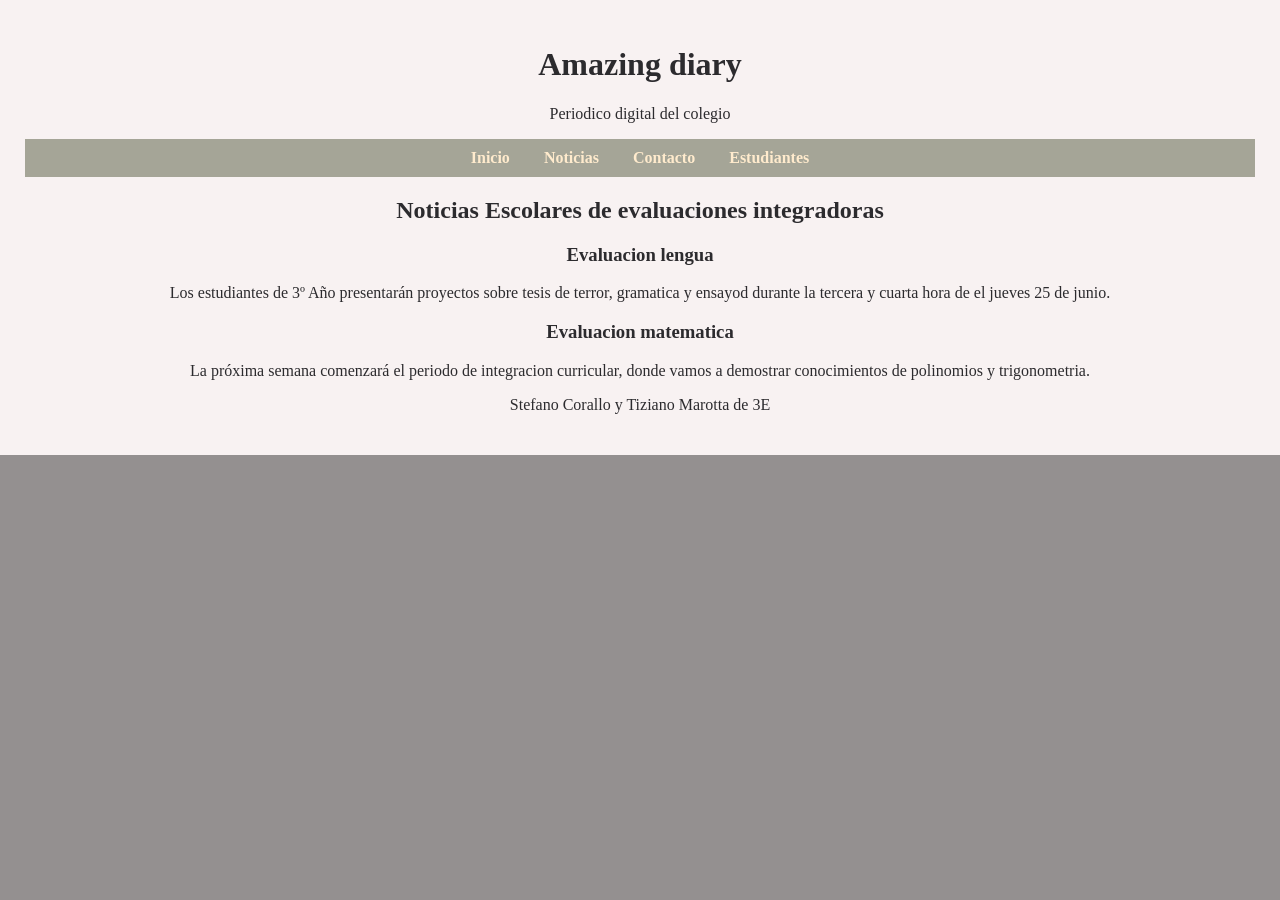
==== pages/diario.html @ 174fec17 "Add files via upload" ====
<!DOCTYPE html>
<html lang="es">
<head>
    <meta charset="UTF-8">
    <meta name="viewport" content="width=device-width, initial-scale=1.0">
    <title>Diario</title>
    <style>
        body{
            font-family:Tahoma,Geneva,Verdana;
            margin: 0;
            padding: 0;
            background-color: rgb(148, 144, 144);
        }
        header{
            background-color: rgb(248, 242, 242);
            color: rgb(44, 43, 46);
            text-align: center;
            padding: 25px;
        }
        nav{
background-color: rgb(165, 165, 151);
padding: 10px;
  }
  nav ul{
    list-style-type: none;
    margin: 0;
    padding: 0;
    text-align: center;
 }
 nav ul li {
    display: inline;
    margin: 0 15px;
 }
 nav ul li a{
    color: blanchedalmond;
    text-decoration: none;
    font-weight: bold;
 }
    </style>
</head>
<body>
    <header>
    <h1>Amazing diary </h1>
    <p>Periodico digital del colegio</p>
    <nav>
        <ul>
            <li><a href="#">Inicio</a></li>
            <li><a href="#">Noticias</a></li>
            <li><a href="#">Contacto</a></li>
            <li><a href="#">Estudiantes</a></li>
            
        </ul>
    </nav>
    <main>
        <section>
            <h2>Noticias Escolares de evaluaciones integradoras</h2>
            <article>
                <h3>Evaluacion lengua</h3>
                <p>
                    Los estudiantes de 3º Año presentarán proyectos sobre
                    tesis de terror, gramatica y ensayod durante la tercera y cuarta hora de el jueves 25 de junio. 
                </p>
            </article>
            <article>
                <h3>Evaluacion matematica</h3>
                <p>
                    La próxima semana comenzará el periodo de integracion curricular,
                    donde vamos a demostrar conocimientos de polinomios y trigonometria.
                </p>
            </article>
        </section>




    </main>
    <footer>
        <p>Stefano Corallo y Tiziano Marotta de 3E</p>
    </footer>

</body>

    

    
</body>
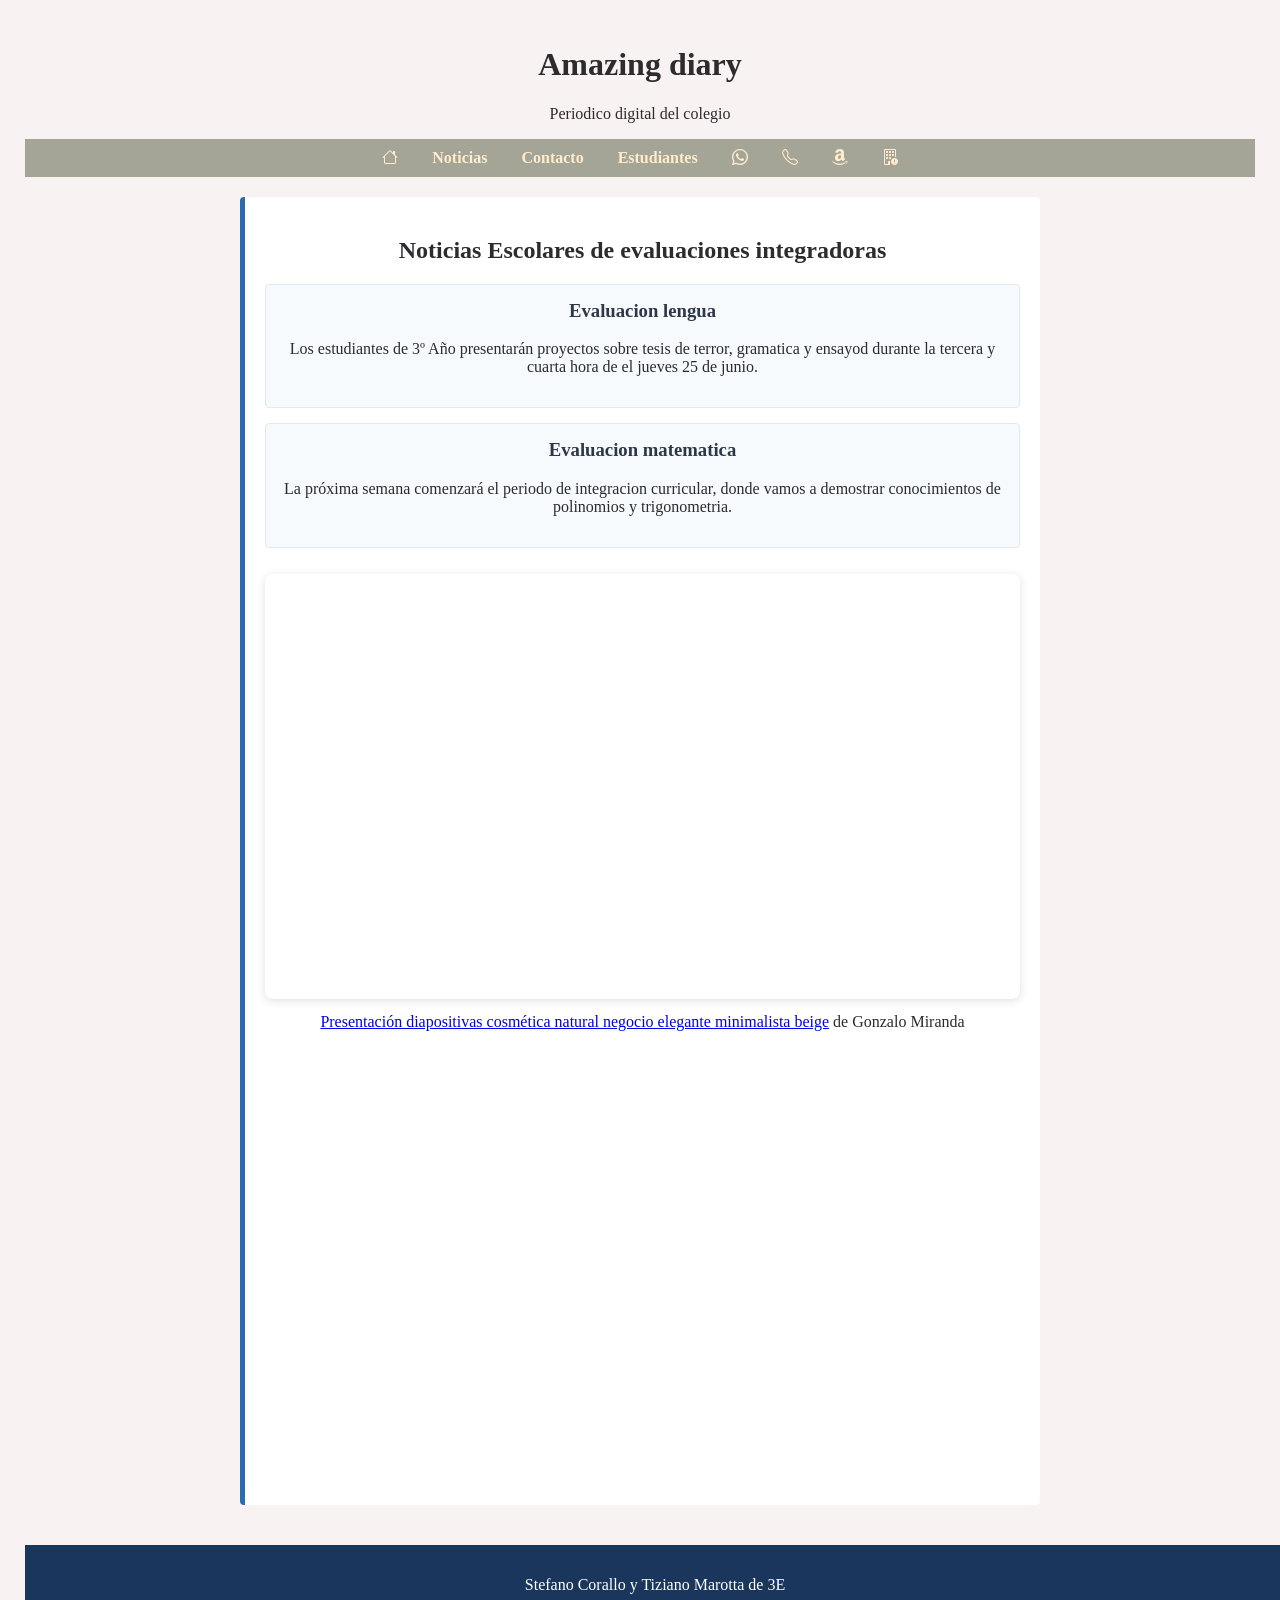
==== commit 3e41e4d4: "Add files via upload" ====
--- a/pages/diario.html
+++ b/pages/diario.html
@@ -4,6 +4,7 @@
     <meta charset="UTF-8">
     <meta name="viewport" content="width=device-width, initial-scale=1.0">
     <title>Diario</title>
+    <link rel="stylesheet" href="https://cdn.jsdelivr.net/npm/bootstrap-icons@1.13.1/font/bootstrap-icons.min.css">
     <style>
         body{
             font-family:Tahoma,Geneva,Verdana;
@@ -36,6 +37,41 @@
     text-decoration: none;
     font-weight: bold;
  }
+ main {
+padding: 20px;
+max-width: 800px;
+margin: 0 auto;
+}
+/* Estilo para las secciones temáticas */
+section {
+background-color: #ffffff;
+border-left: 5px solid #2b6cb0;
+padding: 20px;
+margin-bottom: 20px;
+border-radius: 4px;
+}
+/* Estilo para los artículos o noticias individuales */
+article {
+background-color: #f7fafc;
+border: 1px solid #e2e8f0;
+padding: 15px;
+margin-top: 15px;
+border-radius: 4px;
+}
+article h3 {
+color: #2d3748;
+margin-top: 0;
+}
+/* Estilo para el pie de página */
+footer {
+background-color: #1a365d;
+color: white;
+text-align: center;
+padding: 15px;
+position: relative;
+bottom: 0;
+width: 100%;
+}
     </style>
 </head>
 <body>
@@ -44,10 +80,17 @@
     <p>Periodico digital del colegio</p>
     <nav>
         <ul>
-            <li><a href="#">Inicio</a></li>
+            <li><a href="#"><i class="bi bi-house"></i></a></li>
             <li><a href="#">Noticias</a></li>
             <li><a href="#">Contacto</a></li>
             <li><a href="#">Estudiantes</a></li>
+            <li><a href="#"><i class="bi bi-whatsapp"></i></a></li>
+            <li><a href="#"><i class="bi bi-telephone"></i></a></li>
+            <li><a href="#"><i class="bi bi-amazon"></i></a></li>
+            <li><a href="#"><i class="bi bi-building-exclamation"></i></a></li>
+
+    
+
             
         </ul>
     </nav>
@@ -68,7 +111,16 @@
                     donde vamos a demostrar conocimientos de polinomios y trigonometria.
                 </p>
             </article>
-        </section>
+            <div style="position: relative; width: 100%; height: 0; padding-top: 56.2500%;
+ padding-bottom: 0; box-shadow: 0 2px 8px 0 rgba(63,69,81,0.16); margin-top: 1.6em; margin-bottom: 0.9em; overflow: hidden;
+ border-radius: 8px; will-change: transform;">
+  <iframe loading="lazy" style="position: absolute; width: 100%; height: 100%; top: 0; left: 0; border: none; padding: 0;margin: 0;"
+    src="https://www.canva.com/design/DAHNIzEkkxw/RszNa6y2-kYhINokUvDmgQ/view?embed" allowfullscreen="allowfullscreen" allow="fullscreen">
+  </iframe>
+</div>
+<a href="https:&#x2F;&#x2F;www.canva.com&#x2F;design&#x2F;DAHNIzEkkxw&#x2F;RszNa6y2-kYhINokUvDmgQ&#x2F;view?utm_content=DAHNIzEkkxw&amp;utm_campaign=designshare&amp;utm_medium=embeds&amp;utm_source=link" target="_blank" rel="noopener">Presentación diapositivas cosmética natural negocio elegante minimalista beige</a> de Gonzalo Miranda
+<iframe src="https://www.google.com/maps/embed?pb=!4v1783100722115!6m8!1m7!1sMon0FKHcFTxWs66PFysYxw!2m2!1d-34.62703499503192!2d-58.42732977262038!3f3.787510755940186!4f-1.071215230165734!5f0.7820865974627469" width="600" height="450" style="border:0;" allowfullscreen="" loading="lazy" referrerpolicy="strict-origin-when-cross-origin"></iframe>    
+</section>
 
 
 
@@ -83,4 +135,4 @@
     
 
     
-</body>
+</body>
